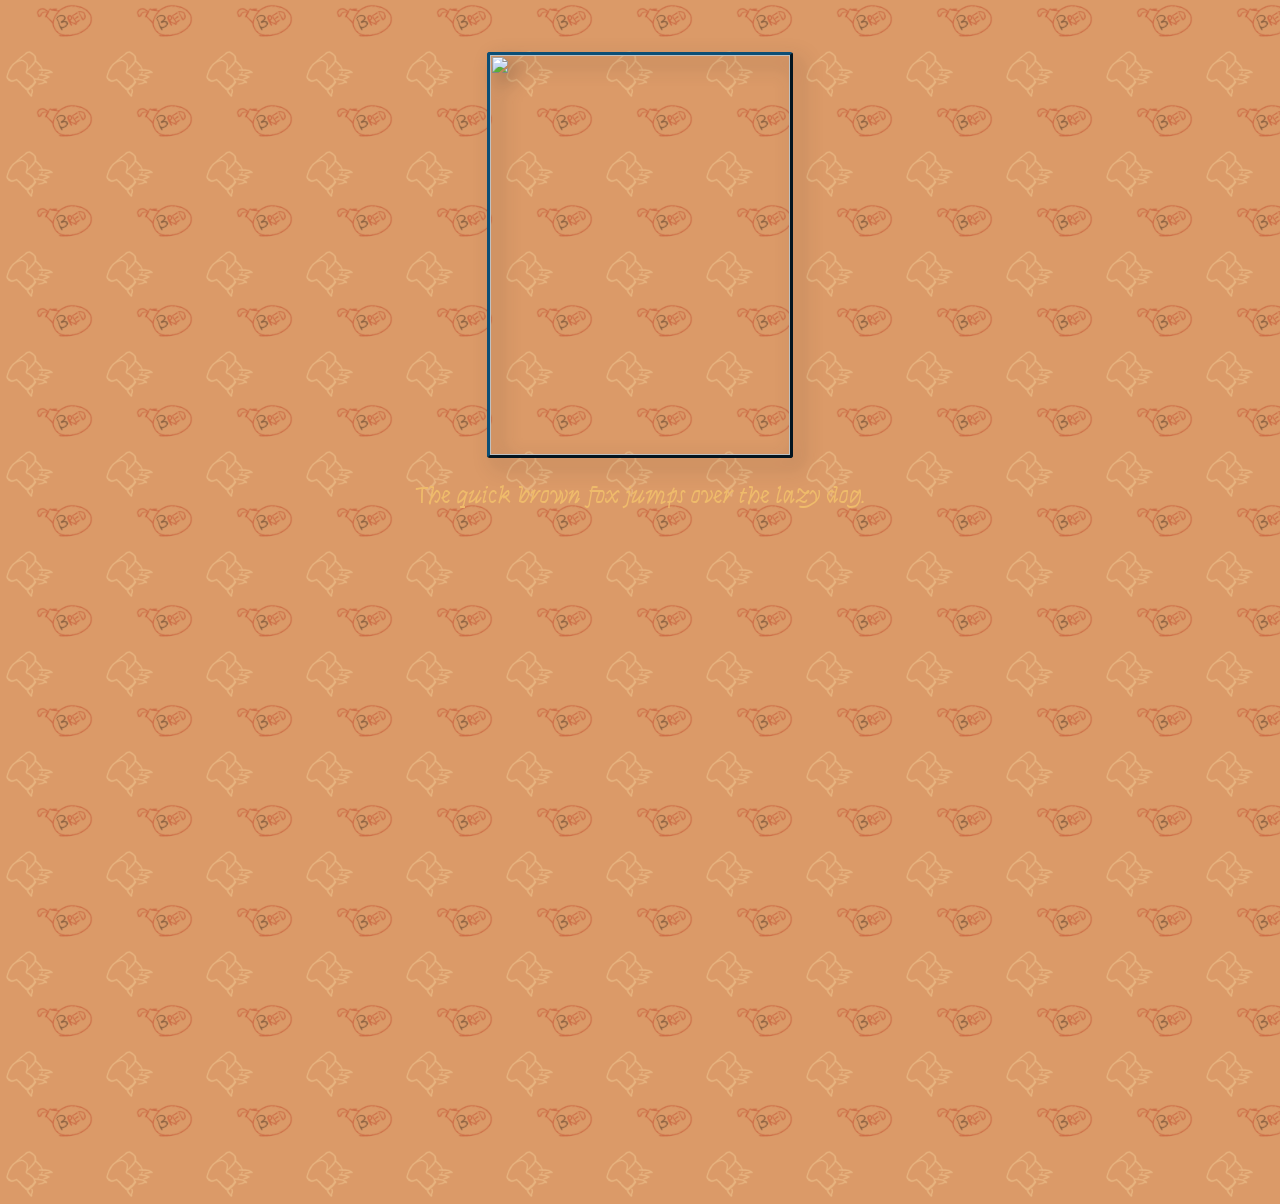
==== index.html @ 7860c7a3 "Remove bread image and related styles Removed the bread image and commented out its CSS styles." ====
<!DOCTYPE html>
<html>

<Head>

    <title>BRED Communications Hub</title>

    <link rel="preconnect" href="https://fonts.googleapis.com">
    <link rel="preconnect" href="https://fonts.gstatic.com" crossorigin>
    <link href="https://fonts.googleapis.com/css2?family=Marck+Script&family=Syne+Tactile&display=swap"
        rel="stylesheet">


</Head>


<body>

    <div id="page">
        <a href="journal page.html">
        <img id="journal" img src="Franz-Journal.png" class="wee" width="300px" height="400px" >
        </a>

        <h2 class="franz-handwriting">The quick brown fox jumps over the lazy dog.</h2>

    <!--  <img class="bread" src="Bread-crumbs.png"> -->

    </div>
</body>

</html>

<!-- CSS AREA -->

<style>
/*
    .bread {
        float: right;
        transform: rotate(90deg);
        width:250px;
        height:500px;
    }
    */
    body {
        background: url("breadbred.png");
        background-size: cover;
        background-repeat: repeat;
        background-size: 100px;

        color: #005b90;
        text-align: center;
    }

    .franz-handwriting {
        font-family: "Syne Tactile", system-ui;
        font-weight: 400;
        font-style: normal;
    }

    #page {
        padding: 2em;
        border-radius: 15px;
        background-image: url("wooden-desk-2A.jpg");
        margin: 20px auto;
        text-align: center;
        width: 850px;
        height: 1100px;
        overflow: auto;
    }

   
    a {
        color: #1d1a1a55;
    }

    #journal {
        filter: drop-shadow(8px 8px 10px);
        border-style: outset;
        border-radius: 3px;
        border-width: 3px;
        border-color:#0C4E75;
}

    h2 {
        color: #EFBB6B;
        font-size: 25px;

    }

    .wee { }

    .wee:hover {
        transform: rotate(-12deg);
    }
</style>
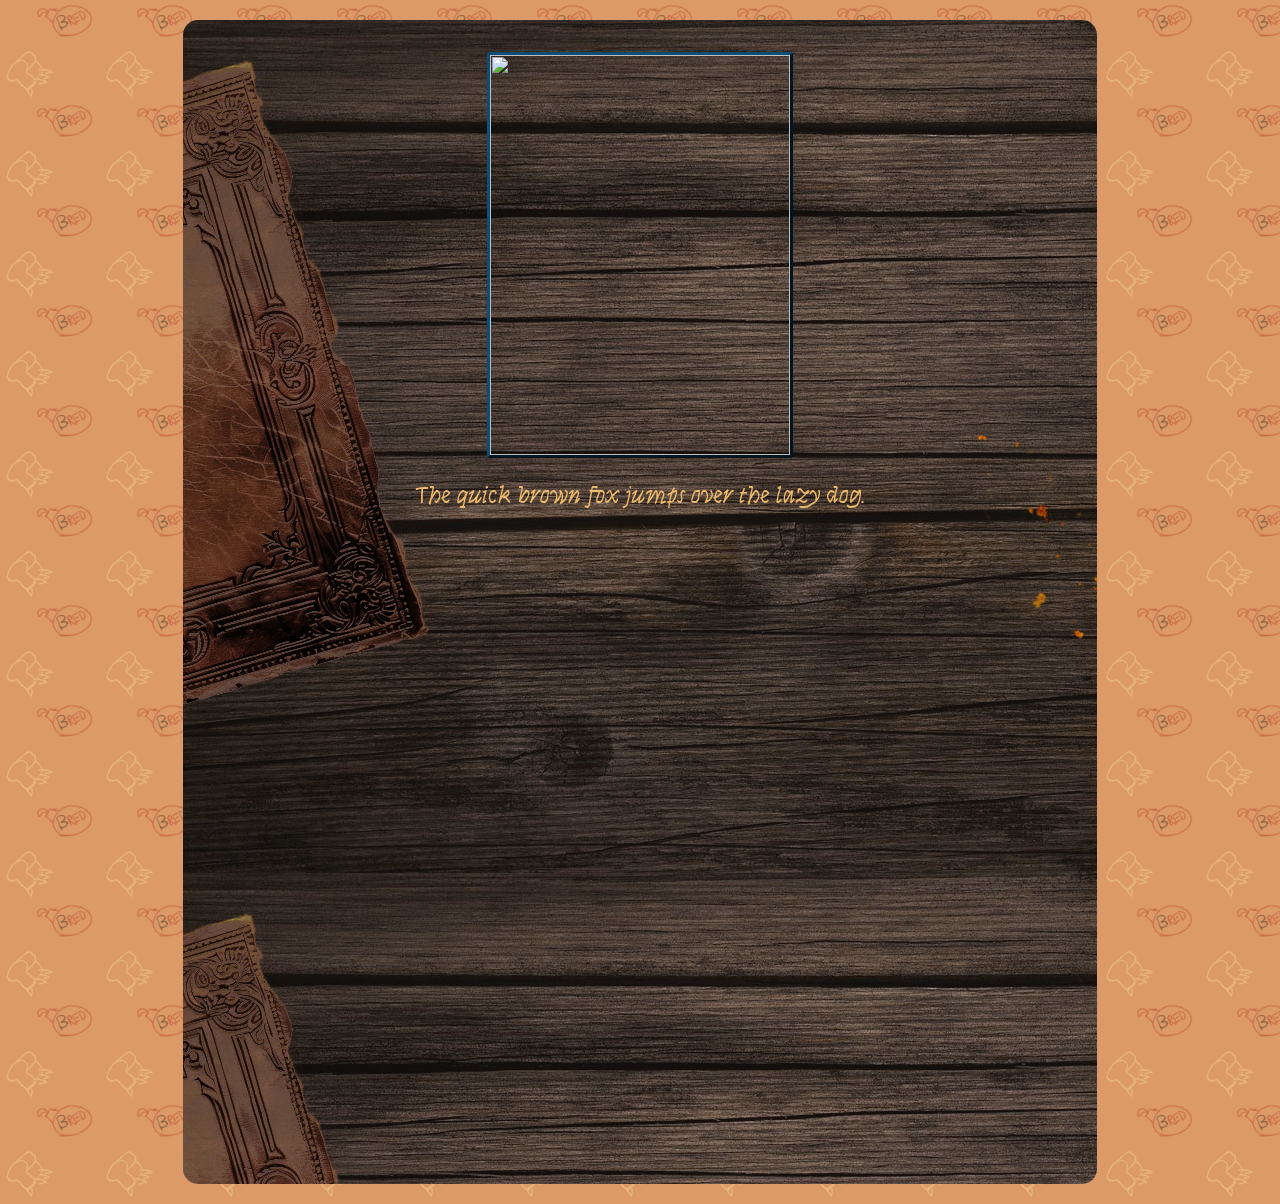
==== commit 59b1305e: "Update index.html" ====
--- a/index.html
+++ b/index.html
@@ -60,7 +60,7 @@
     #page {
         padding: 2em;
         border-radius: 15px;
-        background-image: url("wooden-desk-2A.jpg");
+        background-image: url("wooden-desk-2A.png");
         margin: 20px auto;
         text-align: center;
         width: 850px;
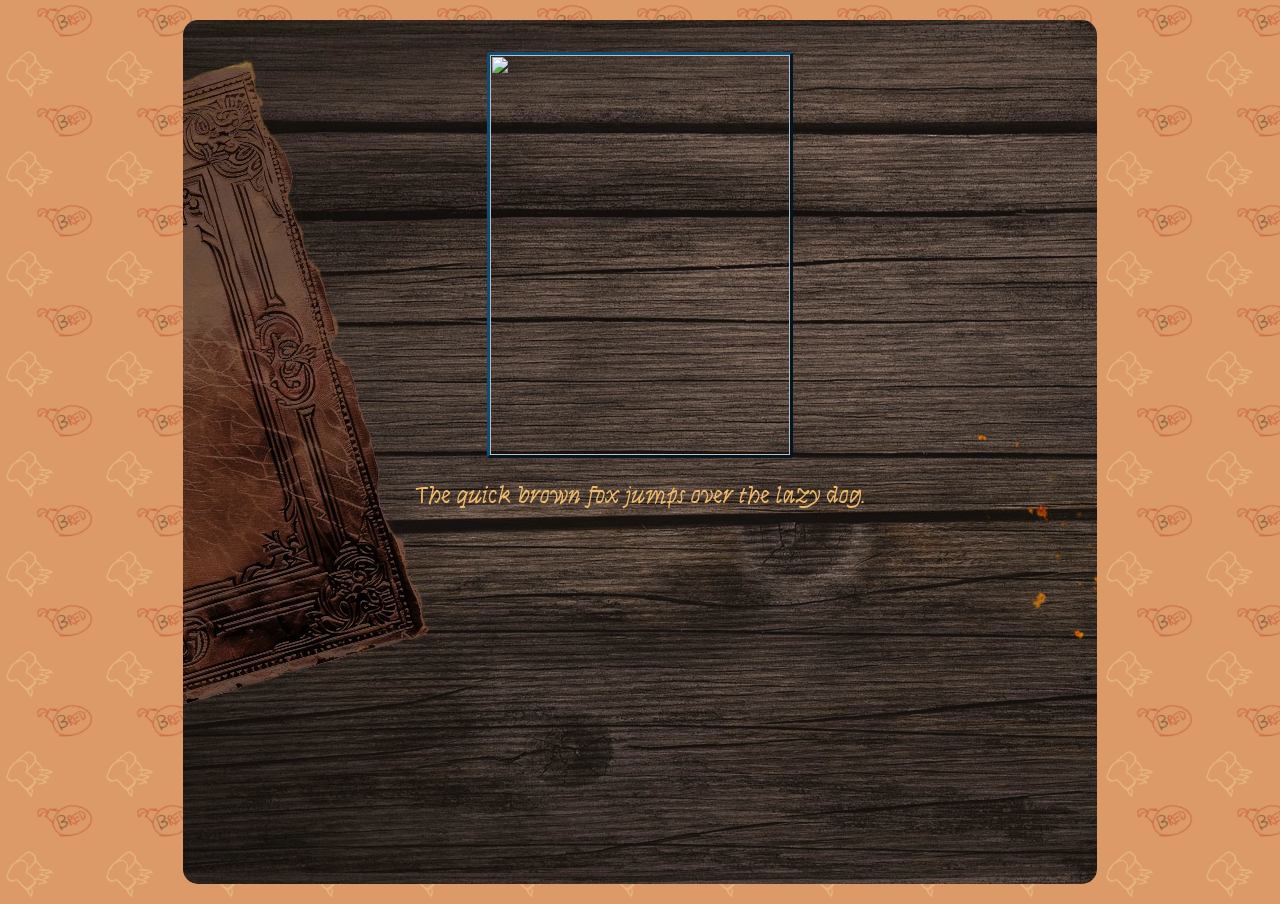
==== commit bbf59c09: "Update index.html" ====
--- a/index.html
+++ b/index.html
@@ -64,7 +64,7 @@
         margin: 20px auto;
         text-align: center;
         width: 850px;
-        height: 1100px;
+        height: 800px;
         overflow: auto;
     }
 
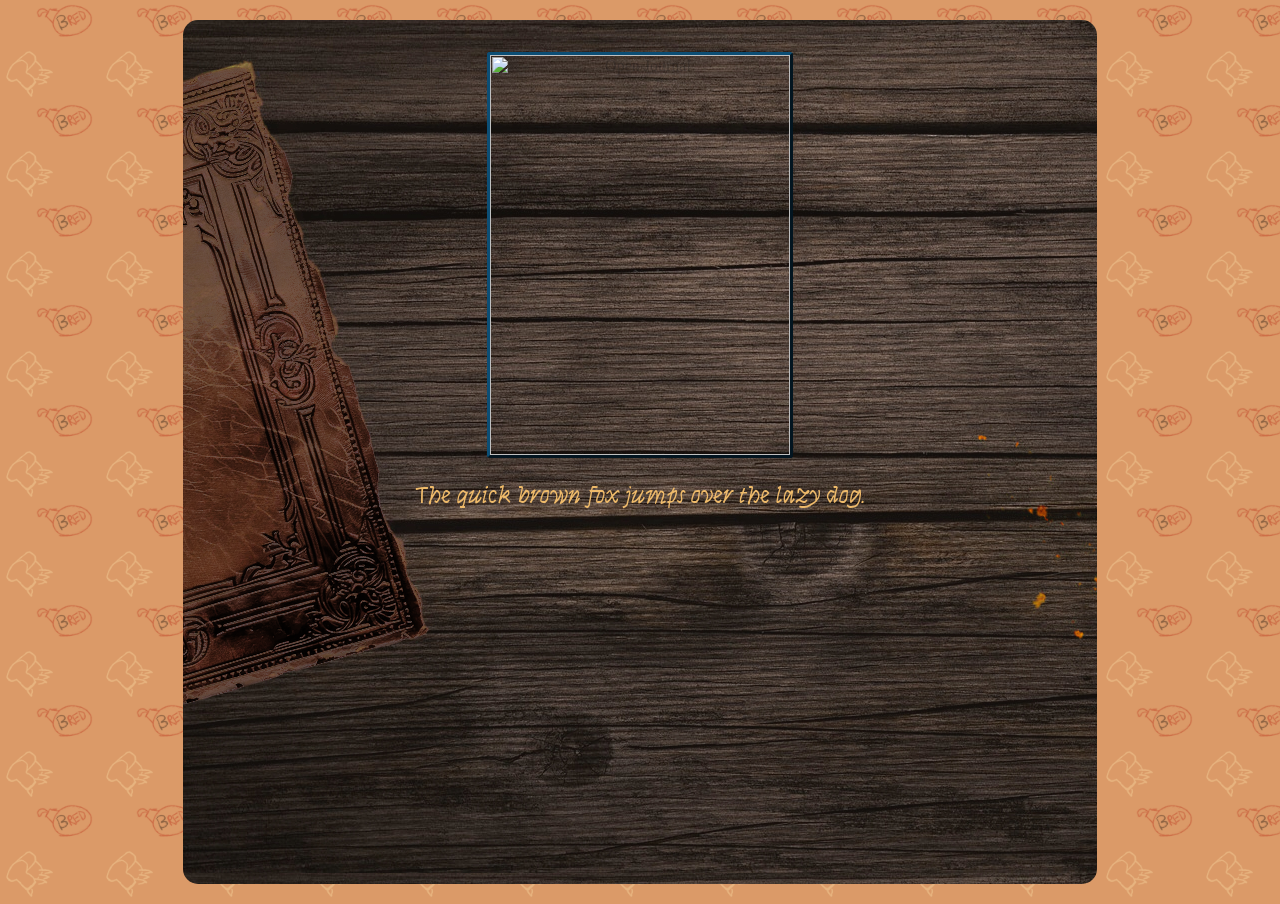
==== commit 4ba06a13: "Update index.html" ====
--- a/index.html
+++ b/index.html
@@ -17,8 +17,8 @@
 <body>
 
     <div id="page">
-        <a href="journal page.html">
-        <img id="journal" img src="Franz-Journal.png" class="wee" width="300px" height="400px" >
+        <a href="journal-page-one.html">
+        <img title="Open Journal" id="journal" img src="Franz-Journal.png" class="wee" width="300px" height="400px" >
         </a>
 
         <h2 class="franz-handwriting">The quick brown fox jumps over the lazy dog.</h2>
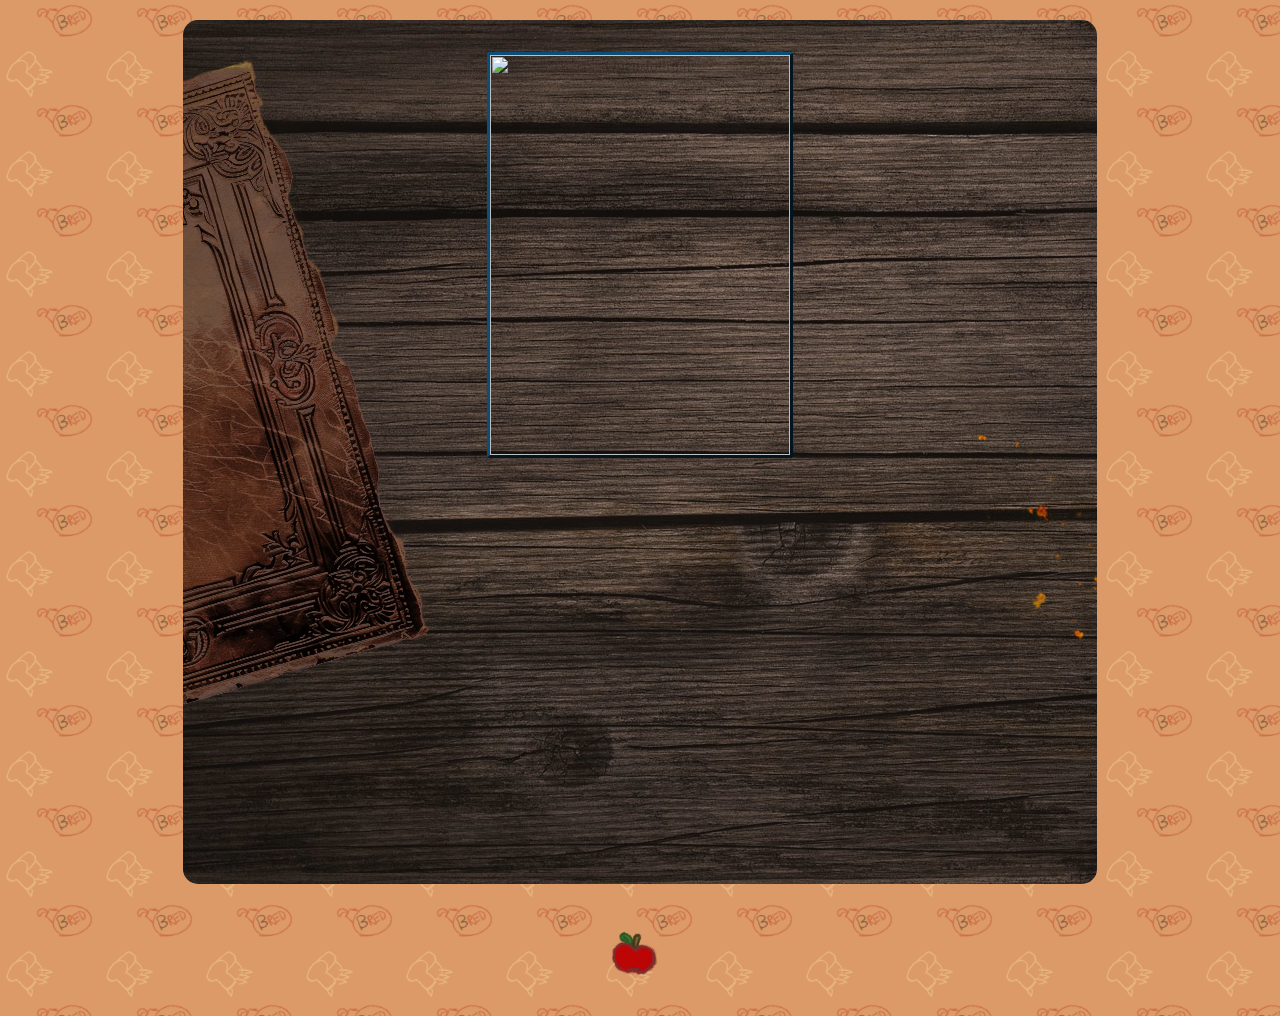
==== commit 4dfbd439: "Update index.html" ====
--- a/index.html
+++ b/index.html
@@ -21,11 +21,14 @@
         <img title="Open Journal" id="journal" img src="Franz-Journal.png" class="wee" width="300px" height="400px" >
         </a>
 
-        <h2 class="franz-handwriting">The quick brown fox jumps over the lazy dog.</h2>
-
     <!--  <img class="bread" src="Bread-crumbs.png"> -->
 
     </div>
+
+    <a href="home.html">
+        <img title="Home" img src="Apple.png" width="100px" height="100px">
+    </a>
+    
 </body>
 
 </html>
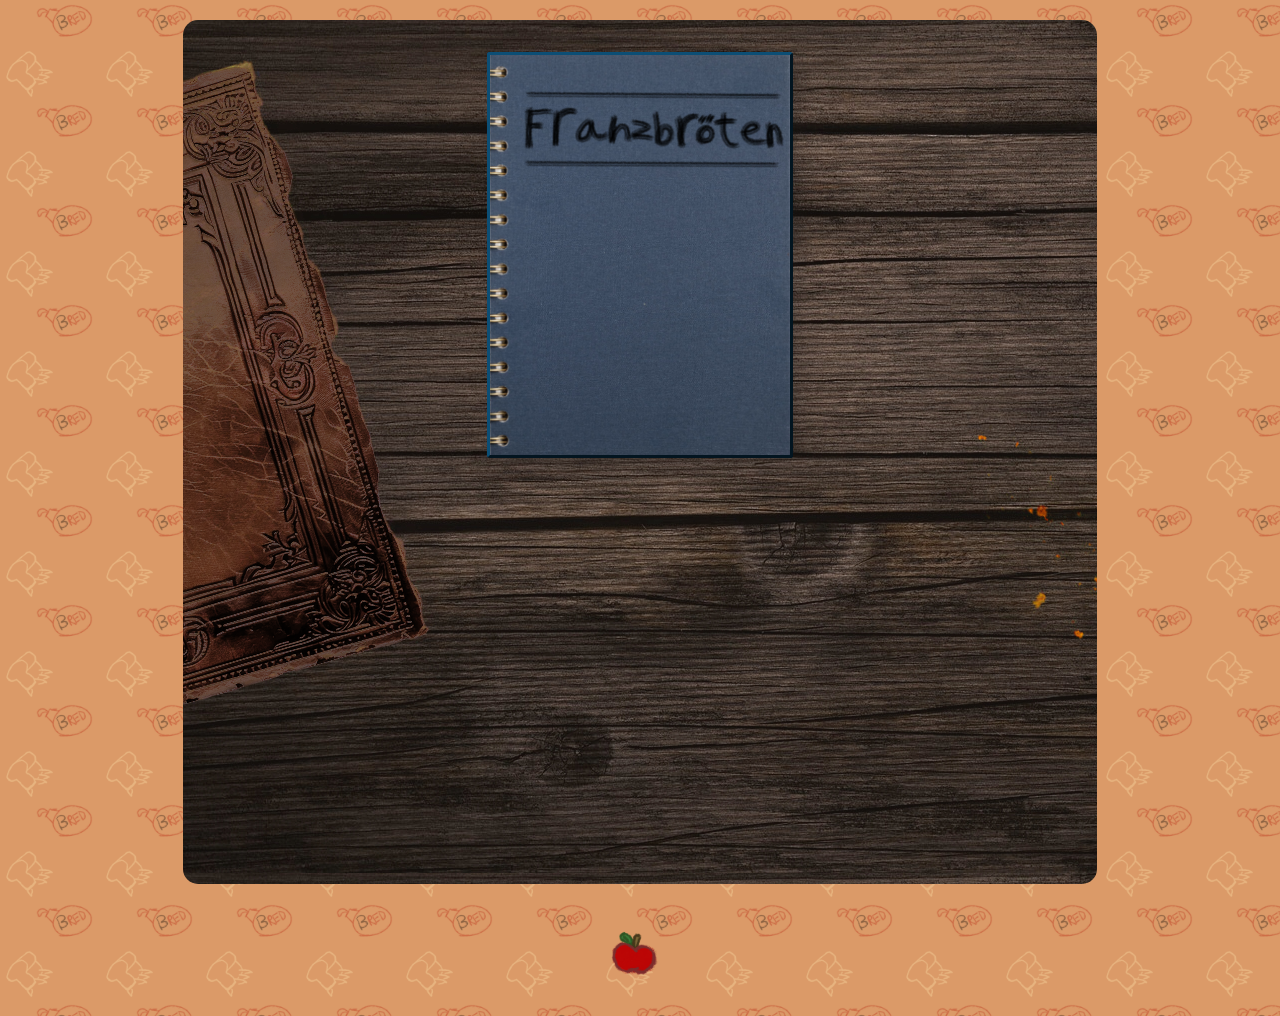
==== commit c02ea002: "Fix HTML structure and update image source" ====
--- a/index.html
+++ b/index.html
@@ -18,7 +18,7 @@
 
     <div id="page">
         <a href="journal-page-one.html">
-        <img title="Open Journal" id="journal" img src="Franz-Journal.png" class="wee" width="300px" height="400px" >
+        <img title="Open Journal" id="journal" img src="images/Franz-Journal.png" class="wee" width="300px" height="400px" >
         </a>
 
     <!--  <img class="bread" src="Bread-crumbs.png"> -->
@@ -26,7 +26,7 @@
     </div>
 
     <a href="home.html">
-        <img title="Home" img src="Apple.png" width="100px" height="100px">
+        <img title="Home" img src="images/Apple.png" width="100px" height="100px">
     </a>
     
 </body>
